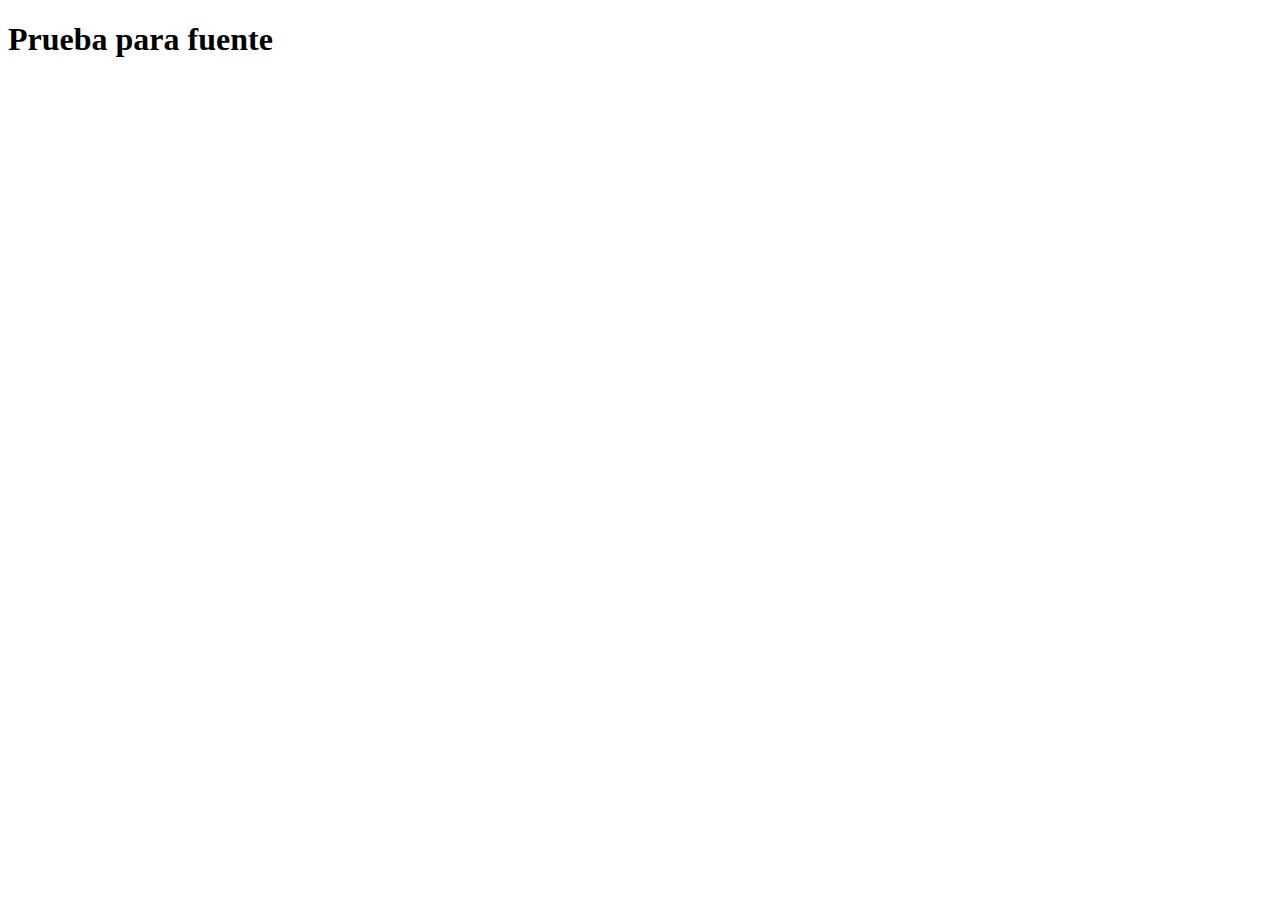
==== Index.html @ edf33806 "primer commit" ====
<!DOCTYPE html>
<html lang="es">
<head>
    <meta charset="UTF-8/>
    <meta name="viewport" content="width=device-width, initial-scale=1.0"/>
    <link rel="preconnect" href="https://fonts.googleapis.com">
    <link rel="preconnect" href="https://fonts.gstatic.com" crossorigin>
    <link href="https://fonts.googleapis.com/css2?family=BhuTuka+Expanded+One&family=Lato:wght@400;700&display=swap" rel="stylesheet">
    <!-- <link rel="stylesheet" href="css/bootstrap.min.css"/ > -->
    <link href="https://cdn.jsdelivr.net/npm/bootstrap@5.2.1/dist/css/bootstrap.min.css" rel="stylesheet" integrity="sha384-iYQeCzEYFbKjA/T2uDLTpkwGzCiq6soy8tYaI1GyVh/UjpbCx/TYkiZhlZB6+fzT" crossorigin="anonymous">
<script src="https://cdn.jsdelivr.net/npm/bootstrap@5.2.1/dist/js/bootstrap.bundle.min.js" integrity="sha384-u1OknCvxWvY5kfmNBILK2hRnQC3Pr17a+RTT6rIHI7NnikvbZlHgTPOOmMi466C8" crossorigin="anonymous"></script>
    <title>F1 Chile. Tu portal de la Formula 1 en español</title>
</head>
<body>
    <main>
        <section>
            <h1>Prueba para fuente</h1>
        </section>
    </main>
</body>
</html>
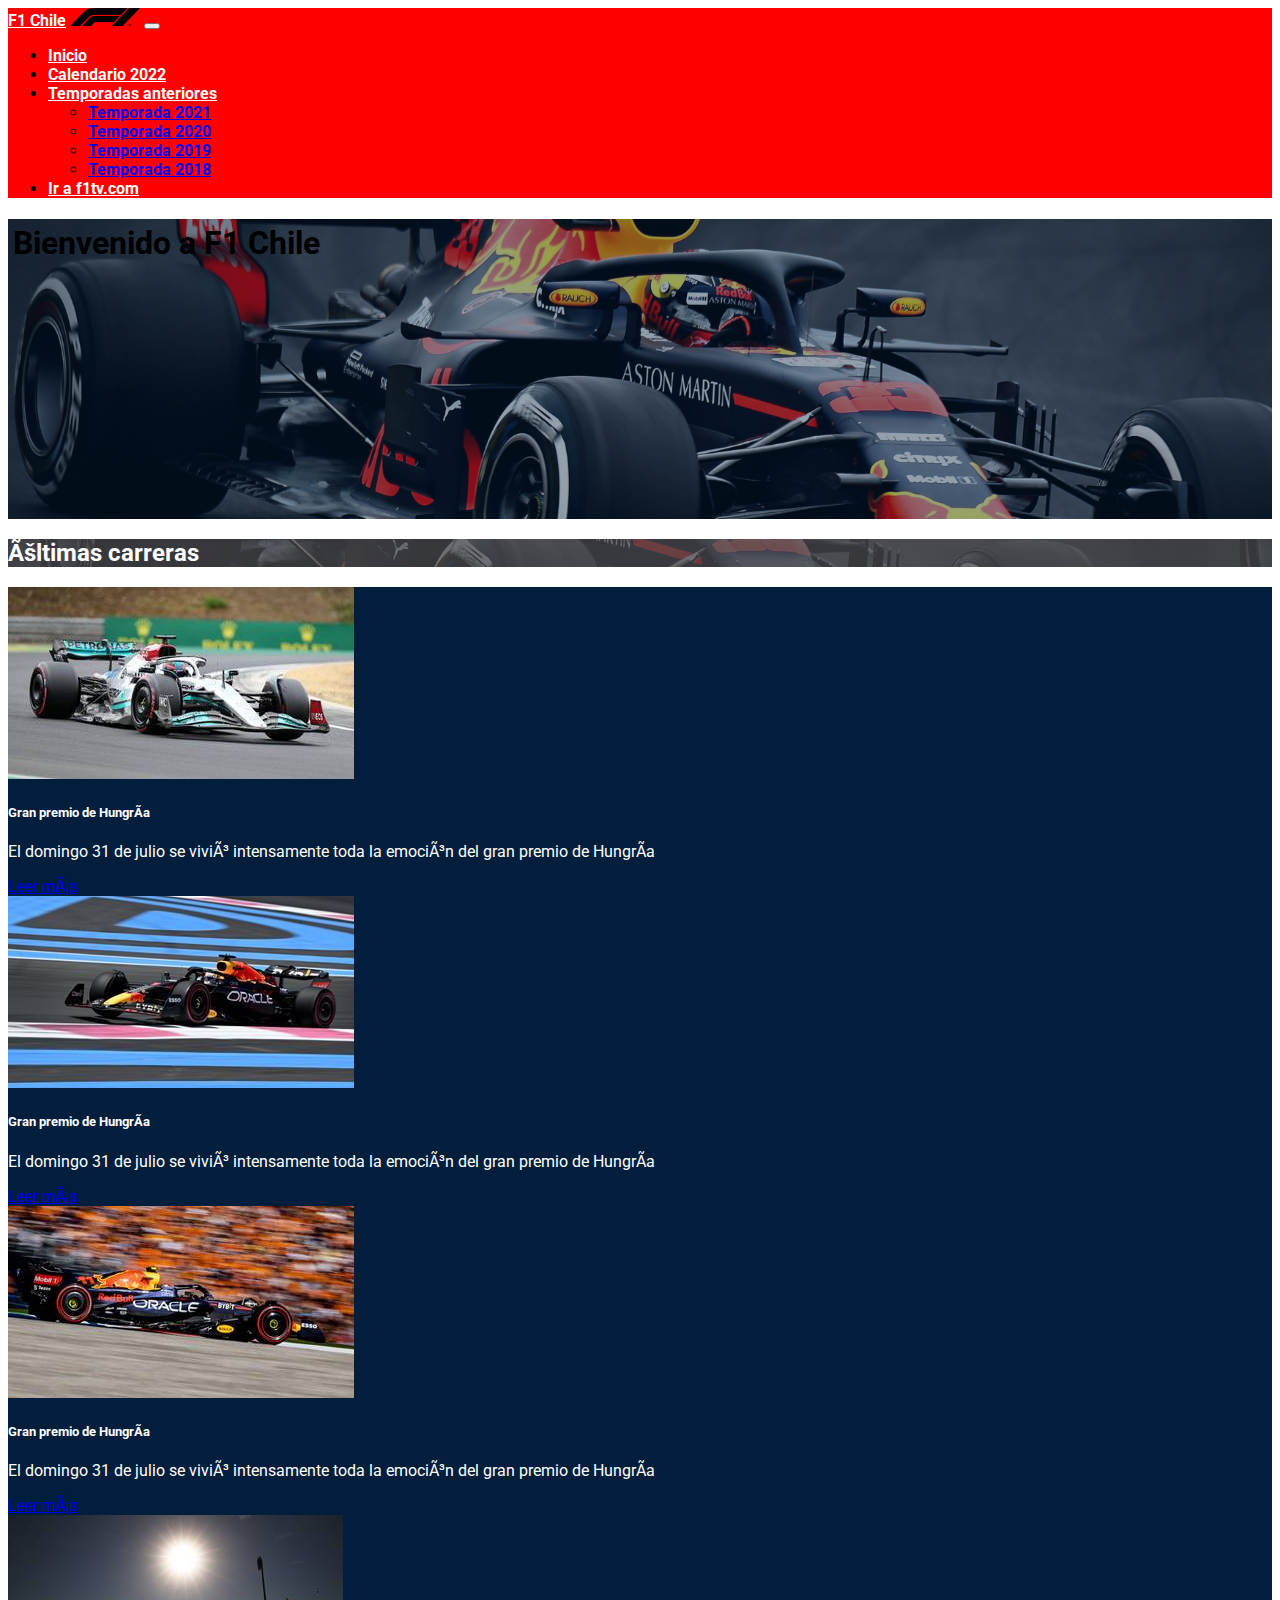
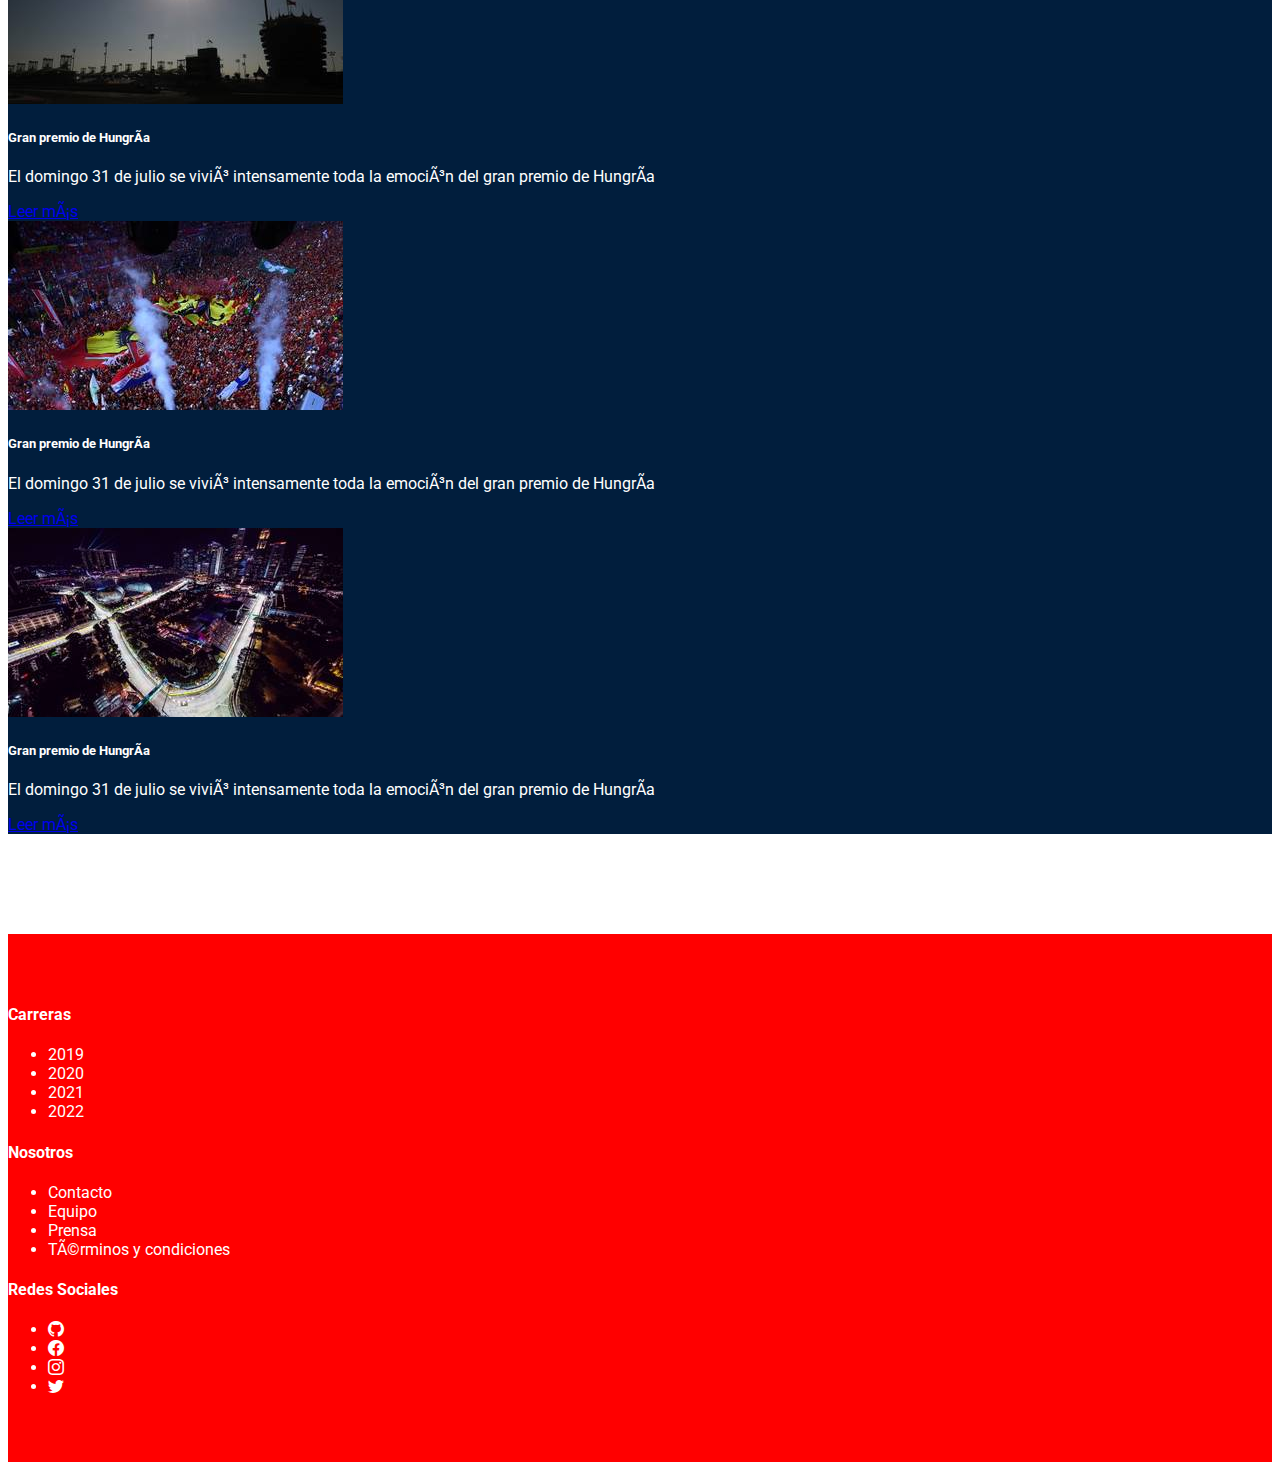
==== commit 6796e486: "Se agregan página de equipos" ====
--- a/Index.html
+++ b/Index.html
@@ -1,21 +1,212 @@
 <!DOCTYPE html>
 <html lang="es">
+
 <head>
     <meta charset="UTF-8/>
-    <meta name="viewport" content="width=device-width, initial-scale=1.0"/>
+    <meta name=" viewport" content="width=device-width, initial-scale=1.0" />
     <link rel="preconnect" href="https://fonts.googleapis.com">
     <link rel="preconnect" href="https://fonts.gstatic.com" crossorigin>
-    <link href="https://fonts.googleapis.com/css2?family=BhuTuka+Expanded+One&family=Lato:wght@400;700&display=swap" rel="stylesheet">
-    <!-- <link rel="stylesheet" href="css/bootstrap.min.css"/ > -->
-    <link href="https://cdn.jsdelivr.net/npm/bootstrap@5.2.1/dist/css/bootstrap.min.css" rel="stylesheet" integrity="sha384-iYQeCzEYFbKjA/T2uDLTpkwGzCiq6soy8tYaI1GyVh/UjpbCx/TYkiZhlZB6+fzT" crossorigin="anonymous">
-<script src="https://cdn.jsdelivr.net/npm/bootstrap@5.2.1/dist/js/bootstrap.bundle.min.js" integrity="sha384-u1OknCvxWvY5kfmNBILK2hRnQC3Pr17a+RTT6rIHI7NnikvbZlHgTPOOmMi466C8" crossorigin="anonymous"></script>
+    <link href="https://fonts.googleapis.com/css2?family=Roboto:wght@100;400;700&display=swap" rel="stylesheet">
+    <link href="https://cdn.jsdelivr.net/npm/bootstrap@5.2.1/dist/css/bootstrap.min.css" rel="stylesheet"
+        integrity="sha384-iYQeCzEYFbKjA/T2uDLTpkwGzCiq6soy8tYaI1GyVh/UjpbCx/TYkiZhlZB6+fzT" crossorigin="anonymous">
+    <link rel="stylesheet" href="style.css">
+    <link rel="stylesheet" href="https://cdn.jsdelivr.net/npm/bootstrap-icons@1.9.1/font/bootstrap-icons.css">
     <title>F1 Chile. Tu portal de la Formula 1 en español</title>
 </head>
+
 <body>
+    <nav class="navbar navbar-expand-lg sticky-top">
+        <div class="container">
+            <a class="navbar-brand" href="Index.html">F1 Chile</a>
+                <img src="Assets/F1 logo.png" alt="f1 logo" width="70px">
+            <button class="navbar-toggler" type="button" data-bs-toggle="collapse"
+                data-bs-target="#navbarSupportedContent" aria-controls="navbarSupportedContent" aria-expanded="false"
+                aria-label="Toggle navigation">
+                <span class="navbar-toggler-icon"></span>
+            </button>
+            <div class="collapse navbar-collapse" id="navbarSupportedContent">
+                <ul class="navbar-nav ms-auto mb-2 mb-lg-0">
+                    <li class="nav-item">
+                        <a class="nav-link nav-link-color" aria-current="page" href="Index.html">Inicio</a>
+                    </li>
+                    <li class="nav-item">
+                        <a class="nav-link " href="paginas/calendario2022.html">Calendario 2022</a>
+                    </li>
+                    <li class="nav-item dropdown">
+                        <a class="nav-link dropdown-toggle" href="#" role="button" data-bs-toggle="dropdown"
+                            aria-expanded="false">
+                            Temporadas anteriores
+                        </a>
+                        <ul class="dropdown-menu">
+                            <li><a class="dropdown-item" href="paginas/temporada2021.html">Temporada 2021</a></li>
+                            <li><a class="dropdown-item" href="paginas/temporada2020.html">Temporada 2020</a></li>
+                            <li><a class="dropdown-item" href="paginas/temporada2019.html">Temporada 2019</a></li>
+                            <li><a class="dropdown-item" href="paginas/temporada2018.html">Temporada 2018</a></li>
+                            
+                        </ul>
+                        <li class="nav-item">
+                            <a class="nav-link " href="https://f1tv.formula1.com" target="_blank" >Ir a f1tv.com</a>
+                        </li>
+                    </li>
+                </ul>
+            </div>
+        </div>
+    </nav>
+    <div class="header">
+        <div class="container">
+            <div class="row align-items-center">
+                <div class="col-12 text-center">
+                    <h1 class="bg-white">Bienvenido a F1 Chile</h1>
+                </div>
+            </div>
+        </div>
+    </div>
+    
+    <div class="container banner-home">
+        <div class="row align-items-center mt-4">
+            <div class="col-12 text-center">
+                <h2 class="pt-2">Últimas carreras</h2>
+            </div>
+        </div>
+    </div>
+    
+    <div class="contenido">
+        <div class="container-fluid">
+            <div class="row justify-content-center">
+                <div class="col-12 col-sm-6 col-lg-4 col-xl-4 p-4  ">
+                    <!-- Tarjeta individual -->
+                    <div class="card p-2 p-sm-2 p-md-2 p-xl-4">
+                        <img src="Assets/1000005181-d607a722-586a-445d-a06e-109cfc07e575.jpg" class="card-img-top"
+                            alt="...">
+                        <div class="card-body">
+                            <h5 class="card-title">Gran premio de Hungría</h5>
+                            <p class="card-text">El domingo 31 de julio se vivió intensamente toda la emoción del gran premio de Hungría</p>
+                            <div class="text-center">
+                                <a href="#" class="btn btn-primary">Leer más</a>
+                            </div>
+                        </div>
+                    </div>
+                </div>
+                <div class="col-12 col-sm-6 col-lg-4 col-xl-4 p-4  ">
+                    <!-- Tarjeta individual -->
+                    <div class="card p-2 p-sm-2 p-md-2 p-xl-4">
+                        <img src="Assets/1000005168-2c645a74-d992-4fba-95f1-65d73a3e83a4.jpg" class="card-img-top"
+                            alt="...">
+                        <div class="card-body">
+                            <h5 class="card-title">Gran premio de Hungría</h5>
+                            <p class="card-text">El domingo 31 de julio se vivió intensamente toda la emoción del gran premio de Hungría</p>
+                            <div class="text-center">
+                                <a href="#" class="btn btn-primary">Leer más</a>
+                            </div>
+                        </div>
+                    </div>
+                </div>
+                <div class="col-12 col-sm-6 col-lg-4 col-xl-4 p-4  ">
+                    <!-- Tarjeta individual -->
+                    <div class="card p-2 p-sm-2 p-md-2 p-xl-4">
+                        <img src="Assets/1000005584-8a5b6cba-e5dc-4633-ae59-f1cc74bc5246.jpg" class="card-img-top"
+                            alt="...">
+                        <div class="card-body">
+                            <h5 class="card-title">Gran premio de Hungría</h5>
+                            <p class="card-text">El domingo 31 de julio se vivió intensamente toda la emoción del gran premio de Hungría</p>
+                            <div class="text-center">
+                                <a href="#" class="btn btn-primary">Leer más</a>
+                            </div>
+                        </div>
+                    </div>
+                </div>
+                <div class="col-12 col-sm-6 col-lg-4 col-xl-4 p-4  ">
+                    <!-- Tarjeta individual -->
+                    <div class="card p-2 p-sm-2 p-md-2 p-xl-4">
+                        <img src="Assets/landscape_web.jfif" class="card-img-top"
+                            alt="...">
+                        <div class="card-body">
+                            <h5 class="card-title">Gran premio de Hungría</h5>
+                            <p class="card-text">El domingo 31 de julio se vivió intensamente toda la emoción del gran premio de Hungría</p>
+                            <div class="text-center">
+                                <a href="#" class="btn btn-primary">Leer más</a>
+                            </div>
+                        </div>
+                    </div>
+                </div>
+                <div class="col-12 col-sm-6 col-lg-4 col-xl-4 p-4  ">
+                    <!-- Tarjeta individual -->
+                    <div class="card p-2 p-sm-2 p-md-2 p-xl-4">
+                        <img src="Assets/landscape_web (2).jfif" class="card-img-top"
+                            alt="...">
+                        <div class="card-body">
+                            <h5 class="card-title">Gran premio de Hungría</h5>
+                            <p class="card-text">El domingo 31 de julio se vivió intensamente toda la emoción del gran premio de Hungría</p>
+                            <div class="text-center">
+                                <a href="#" class="btn btn-primary">Leer más</a>
+                            </div>
+                        </div>
+                    </div>
+                </div>
+                <div class="col-12 col-sm-6 col-lg-4 col-xl-4 p-4  ">
+                    <!-- Tarjeta individual -->
+                    <div class="card p-2 p-sm-2 p-md-2 p-xl-4">
+                        <img src="Assets/landscape_web (1).jfif" class="card-img-top"
+                            alt="...">
+                        <div class="card-body">
+                            <h5 class="card-title">Gran premio de Hungría</h5>
+                            <p class="card-text">El domingo 31 de julio se vivió intensamente toda la emoción del gran premio de Hungría</p>
+                            <div class="text-center">
+                                <a href="#" class="btn btn-primary">Leer más</a>
+                            </div>
+                        </div>
+                    </div>
+                </div>
+                
+
+
+            </div>
+
+        </div>
+    </div>
     <main>
-        <section>
-            <h1>Prueba para fuente</h1>
+        <section class="alto">
+
         </section>
     </main>
+    <footer>
+    <div class="container">
+        <div class="row">
+            <div class="col-12 col-md-4 text-center">
+                <h4>Carreras</h4>
+                <ul class="list-unstyled">
+                    <li><a href="#">2019</a></li>
+                    <li><a href="#">2020</a></li>
+                    <li><a href="#">2021</a></li>
+                    <li><a href="#">2022</a></li>
+                </ul>
+
+            </div>
+            <div class="col-12 col-md-4 text-center">
+                <h4>Nosotros</h4>
+                <ul class="list-unstyled">
+                    <li><a href="#">Contacto</a></li>
+                    <li><a href="#">Equipo</a></li>
+                    <li><a href="#">Prensa</a></li>
+                    <li><a href="#">Términos y condiciones</a></li>
+                </ul>
+            </div>
+            <div class="col-12 col-md-4 text-center">
+                <h4>Redes Sociales</h4>
+                <ul class="list-inline">
+                    <li class="list-inline-item"><a href="#"><i class="bi bi-github"></i></a></li>
+                    <li class="list-inline-item"><a href="#"><i class="bi bi-facebook"></i></a></li>
+                    <li class="list-inline-item"><a href="#"><i class="bi bi-instagram"></i></a></li>
+                    <li class="list-inline-item"><a href="#"><i class="bi bi-twitter"></i></a></li>
+                </ul>
+            </div>
+        </div>
+    </div>
+    </footer>
+    <script src="https://cdn.jsdelivr.net/npm/bootstrap@5.2.1/dist/js/bootstrap.bundle.min.js"
+        integrity="sha384-u1OknCvxWvY5kfmNBILK2hRnQC3Pr17a+RTT6rIHI7NnikvbZlHgTPOOmMi466C8"
+        crossorigin="anonymous"></script>
+
 </body>
+
 </html>--- a/style.css
+++ b/style.css
@@ -0,0 +1,107 @@
+body{
+    font-family: 'Roboto', sans-serif;
+
+}
+.navbar{
+    background-color: red;
+    font-weight: bold;
+}
+.navbar-brand{
+    color: white;
+}
+.nav-link{
+    color: white;
+}
+.nav-link-color{
+    color: white;
+}
+
+
+.header .row{
+    height: 300px;
+}
+.header {
+    background-image: url(Assets/2.png);
+    background-position: center;
+    background-attachment: fixed;
+    background-repeat: no-repeat;
+    background-size: cover;
+}   
+.card{
+    background-color: #011e3d;
+    color: white;
+}
+.contenido .container-fluid{
+    max-width: 1320px;
+}
+.header .container {
+    max-width: 450px;
+}
+.header .container h1{
+    border-radius: 10px;
+    padding: 5px;
+}
+.circuito h2{
+    font-size: 50px;
+    color: blueviolet;
+}
+.circuito>span{
+    display: block;
+}
+@media (min-width: 1600px){
+    .contenido .container-fluid{
+        max-width: 1320px;
+    }
+}
+.carrera{
+    padding: 5px;
+    margin-top: 40px;
+    border-bottom: 3px solid black;
+}
+.carrera span{
+    font-size: 22px;
+    font-weight: bold;
+}
+.carrera span span{
+    font-size: 22px;
+    font-weight: normal;
+}   
+.circuito ul span {
+    color: green;
+}
+.circuito img{
+    /* width: 100%; */
+    max-width: 400px;
+}
+footer{
+    background-color: red;
+    color: white;
+    padding: 50px 0;
+    margin-top: 100px;
+}
+footer a{
+    color: white;
+    text-decoration: none;
+}
+footer a:hover{
+    color: red;
+}
+.banner-home{
+    background-image: url(Assets/Diseño\ sin\ título\ \(5\).png);
+    color: white;
+ 
+}
+.card-piloto {
+    display: flex;
+}
+.equipo__card{
+    align-content: space-between;
+}
+.tarjeta__equipo{
+    gap: 10px;
+}
+.header_equipos{
+    font-weight: 900;
+    font-style: italic;
+    font-size: 50px;
+}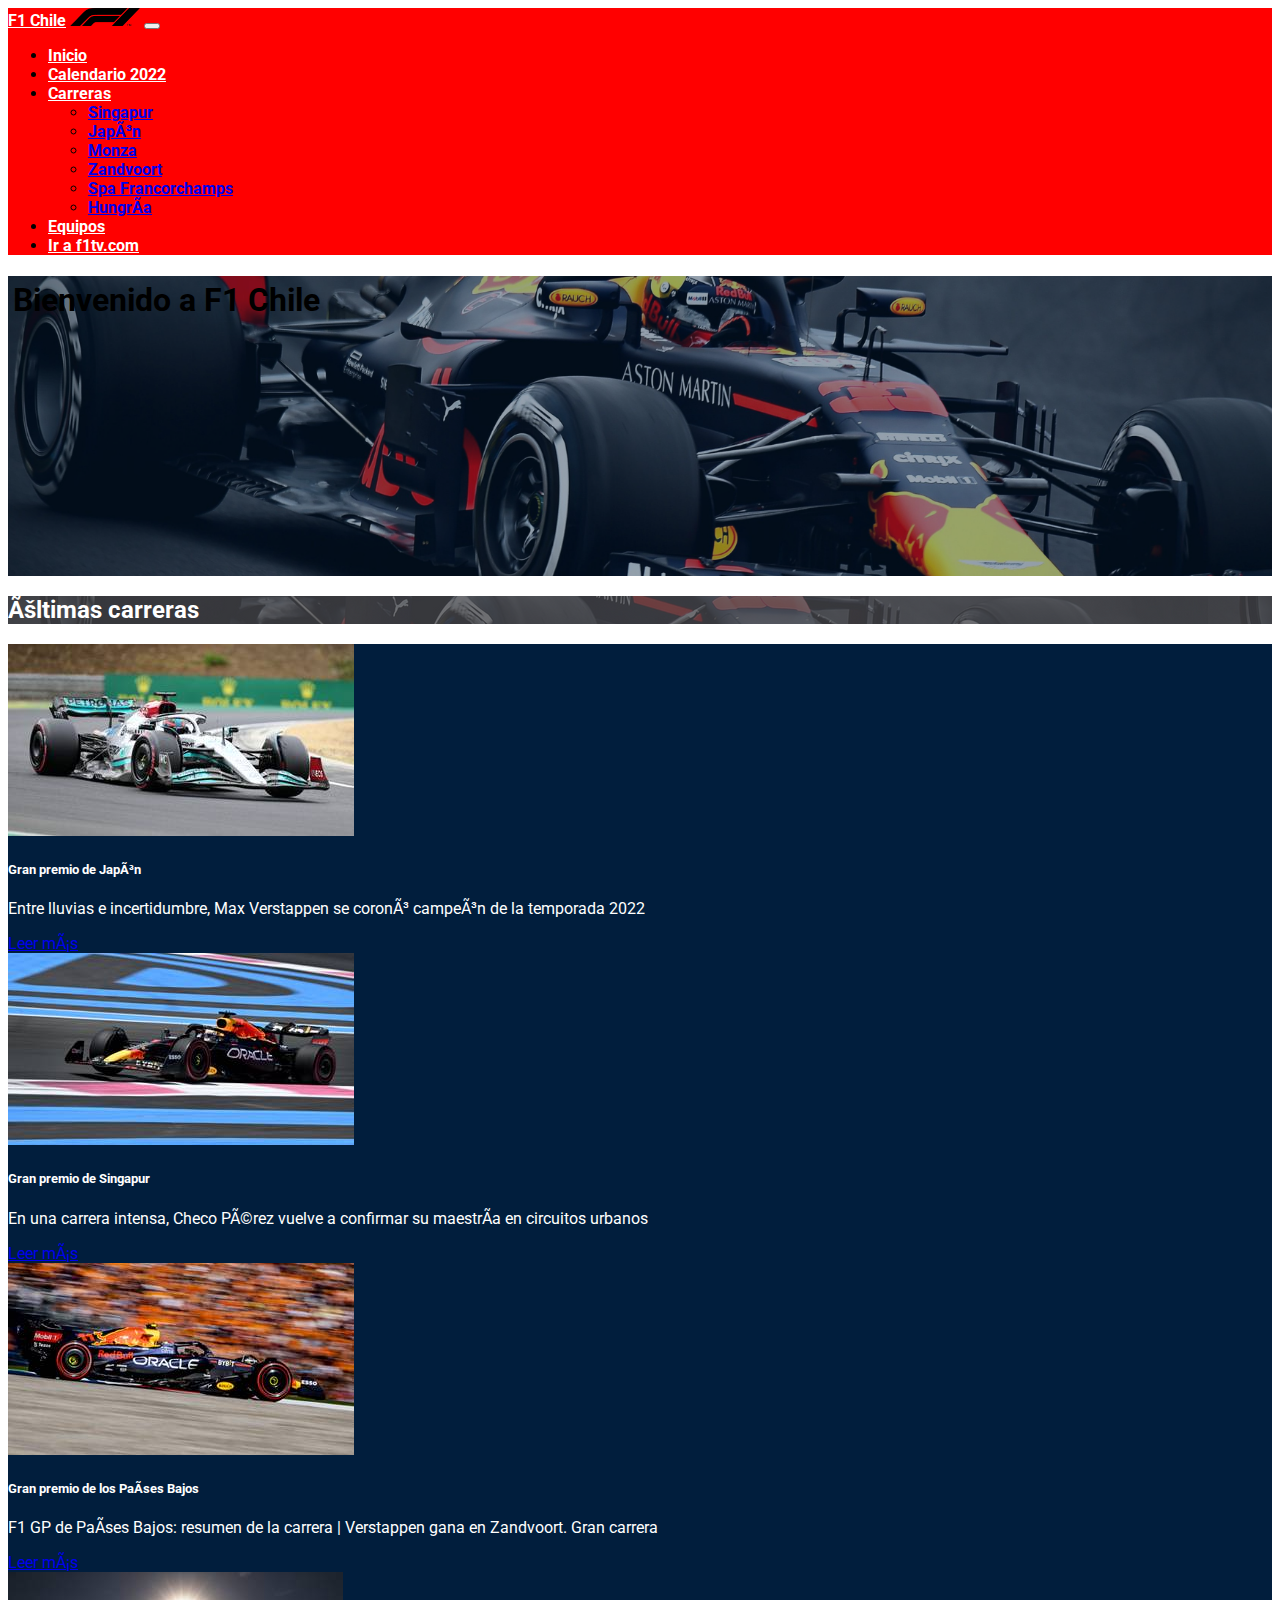
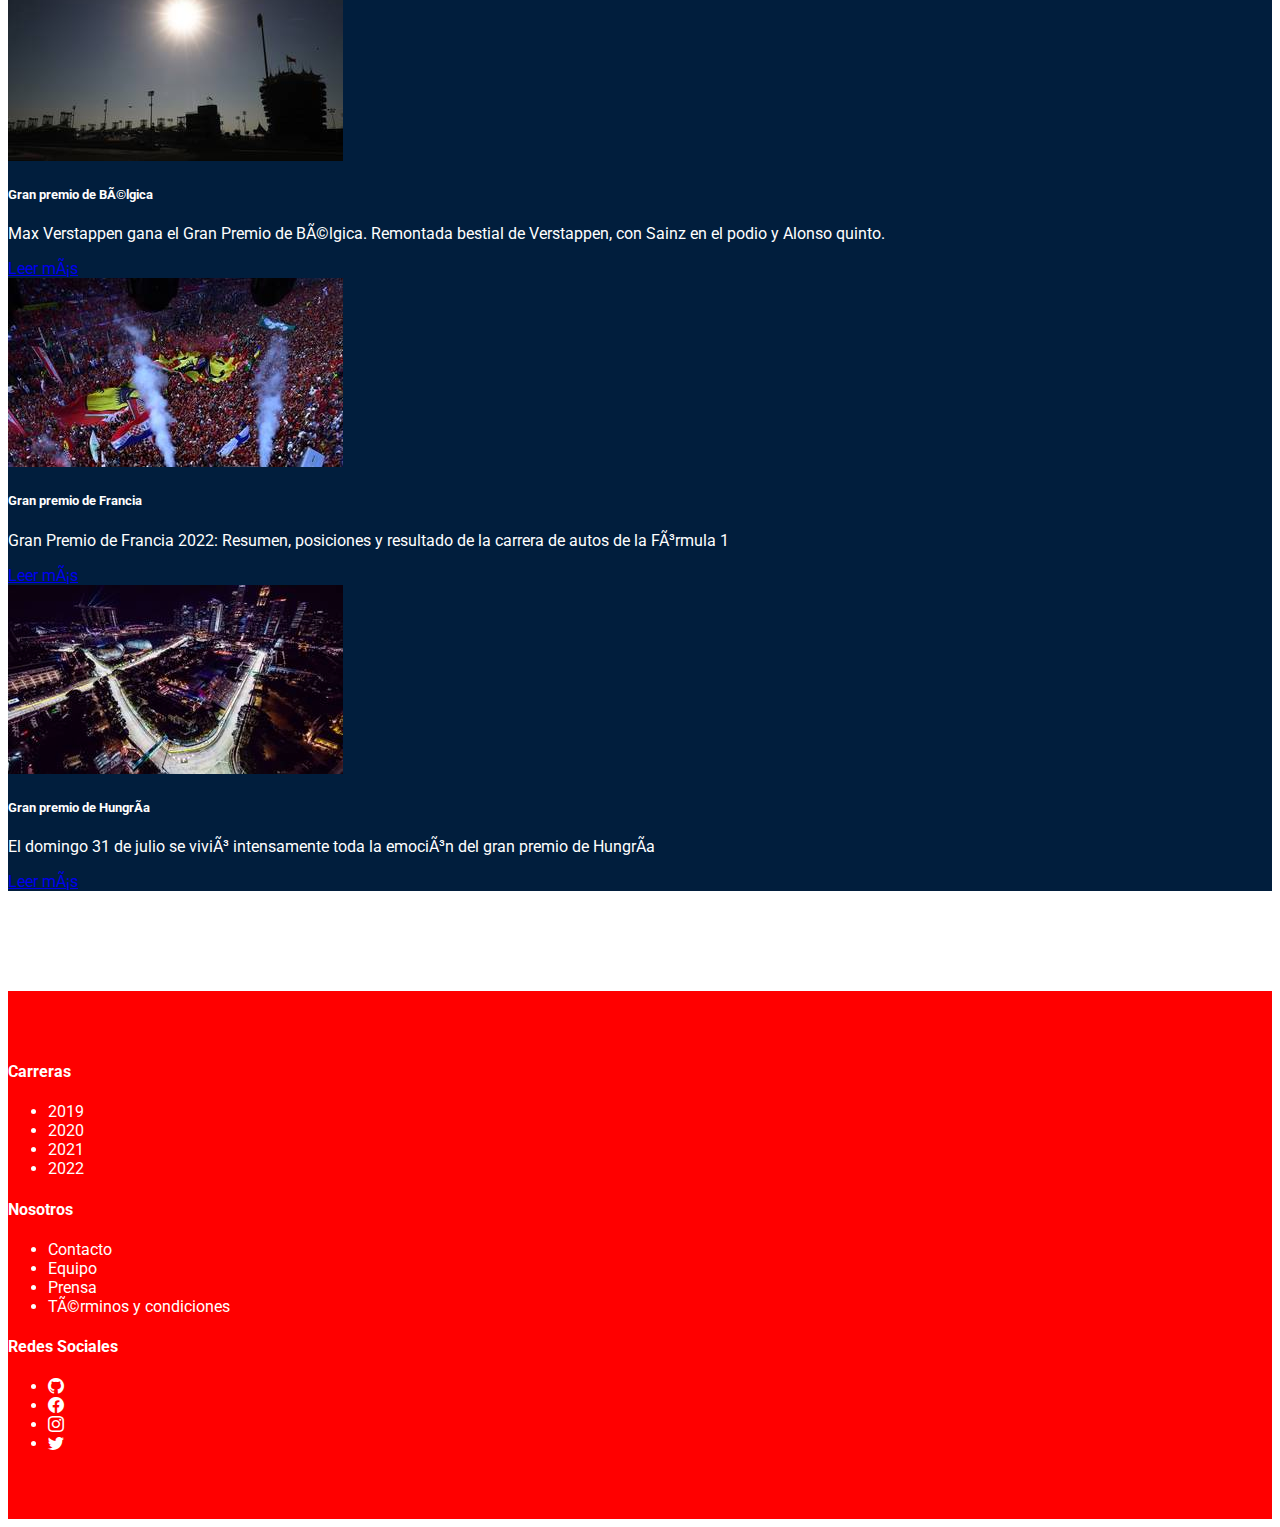
==== commit d095849c: "se agregan detalles de páginas + página de contacto" ====
--- a/Index.html
+++ b/Index.html
@@ -35,15 +35,20 @@
                     <li class="nav-item dropdown">
                         <a class="nav-link dropdown-toggle" href="#" role="button" data-bs-toggle="dropdown"
                             aria-expanded="false">
-                            Temporadas anteriores
+                            Carreras
                         </a>
                         <ul class="dropdown-menu">
-                            <li><a class="dropdown-item" href="paginas/temporada2021.html">Temporada 2021</a></li>
-                            <li><a class="dropdown-item" href="paginas/temporada2020.html">Temporada 2020</a></li>
-                            <li><a class="dropdown-item" href="paginas/temporada2019.html">Temporada 2019</a></li>
-                            <li><a class="dropdown-item" href="paginas/temporada2018.html">Temporada 2018</a></li>
-                            
+                            <li><a class="dropdown-item" href="paginas/singapur-2022.html">Singapur</a></li>
+                            <li><a class="dropdown-item" href="paginas/suzuka-2022.html">Japón</a></li>
+                            <li><a class="dropdown-item disabled" href="#">Monza</a></li>
+                            <li><a class="dropdown-item disabled" href="#">Zandvoort</a></li>
+                            <li><a class="dropdown-item disabled" href="#">Spa Francorchamps</a></li>
+                            <li><a class="dropdown-item disabled" href="#">Hungría</a></li>
+
                         </ul>
+                        <li class="nav-item">
+                            <a class="nav-link " href="paginas/equipos.html" target="">Equipos</a>
+                        </li>
                         <li class="nav-item">
                             <a class="nav-link " href="https://f1tv.formula1.com" target="_blank" >Ir a f1tv.com</a>
                         </li>
@@ -61,7 +66,7 @@
             </div>
         </div>
     </div>
-    
+    <!--Banner últimas carreras  -->
     <div class="container banner-home">
         <div class="row align-items-center mt-4">
             <div class="col-12 text-center">
@@ -73,76 +78,81 @@
     <div class="contenido">
         <div class="container-fluid">
             <div class="row justify-content-center">
+                <!-- Tarjeta individual -->
+                <div class="col-12 col-sm-6 col-lg-4 col-xl-4 p-4  ">
+                    <div class="card p-2 p-sm-2 p-md-2 p-xl-4">
+                        <img src="Assets/1000005181-d607a722-586a-445d-a06e-109cfc07e575.jpg" class="card-img-top"
+                            alt="...">
+                        <div class="card-body">
+                            <h5 class="card-title">Gran premio de Japón</h5>
+                            <p class="card-text">Entre lluvias e incertidumbre, Max Verstappen se coronó campeón de la temporada 2022</p>
+                            <div class="text-center">
+                                <a href="paginas/suzuka-2022.html" class="btn btn-primary">Leer más</a>
+                            </div>
+                        </div>
+                    </div>
+                </div>
+                <!-- Tarjeta individual -->
+                <div class="col-12 col-sm-6 col-lg-4 col-xl-4 p-4  ">
+                    
+                    <div class="card p-2 p-sm-2 p-md-2 p-xl-4">
+                        <img src="Assets/1000005168-2c645a74-d992-4fba-95f1-65d73a3e83a4.jpg" class="card-img-top"
+                            alt="...">
+                        <div class="card-body">
+                            <h5 class="card-title">Gran premio de Singapur</h5>
+                            <p class="card-text">En una carrera intensa, Checo Pérez vuelve a confirmar su maestría en circuitos urbanos </p>
+                            <div class="text-center">
+                                <a href="paginas/singapur-2022.html" class="btn btn-primary">Leer más</a>
+                            </div>
+                        </div>
+                    </div>
+                </div>
+                <!-- Tarjeta individual -->
                 <div class="col-12 col-sm-6 col-lg-4 col-xl-4 p-4  ">
                     <!-- Tarjeta individual -->
                     <div class="card p-2 p-sm-2 p-md-2 p-xl-4">
-                        <img src="Assets/1000005181-d607a722-586a-445d-a06e-109cfc07e575.jpg" class="card-img-top"
-                            alt="...">
-                        <div class="card-body">
-                            <h5 class="card-title">Gran premio de Hungría</h5>
-                            <p class="card-text">El domingo 31 de julio se vivió intensamente toda la emoción del gran premio de Hungría</p>
-                            <div class="text-center">
-                                <a href="#" class="btn btn-primary">Leer más</a>
-                            </div>
-                        </div>
-                    </div>
-                </div>
+                        <img src="Assets/1000005584-8a5b6cba-e5dc-4633-ae59-f1cc74bc5246.jpg" class="card-img-top"
+                            alt="...">
+                        <div class="card-body">
+                            <h5 class="card-title">Gran premio de los Países Bajos</h5>
+                            <p class="card-text">F1 GP de Países Bajos: resumen de la carrera | Verstappen gana en Zandvoort. Gran carrera</p>
+                            <div class="text-center">
+                                <a href="#" class="btn btn-primary">Leer más</a>
+                            </div>
+                        </div>
+                    </div>
+                </div>
+                 <!-- Tarjeta individual -->
+                <div class="col-12 col-sm-6 col-lg-4 col-xl-4 p-4  ">
+                   
+                    <div class="card p-2 p-sm-2 p-md-2 p-xl-4">
+                        <img src="Assets/landscape_web.jfif" class="card-img-top"
+                            alt="...">
+                        <div class="card-body">
+                            <h5 class="card-title">Gran premio de Bélgica</h5>
+                            <p class="card-text">Max Verstappen gana el Gran Premio de Bélgica. Remontada bestial de Verstappen, con Sainz en el podio y Alonso quinto.</p>
+                            <div class="text-center">
+                                <a href="#" class="btn btn-primary">Leer más</a>
+                            </div>
+                        </div>
+                    </div>
+                </div>
+                 <!-- Tarjeta individual -->
                 <div class="col-12 col-sm-6 col-lg-4 col-xl-4 p-4  ">
                     <!-- Tarjeta individual -->
                     <div class="card p-2 p-sm-2 p-md-2 p-xl-4">
-                        <img src="Assets/1000005168-2c645a74-d992-4fba-95f1-65d73a3e83a4.jpg" class="card-img-top"
-                            alt="...">
-                        <div class="card-body">
-                            <h5 class="card-title">Gran premio de Hungría</h5>
-                            <p class="card-text">El domingo 31 de julio se vivió intensamente toda la emoción del gran premio de Hungría</p>
-                            <div class="text-center">
-                                <a href="#" class="btn btn-primary">Leer más</a>
-                            </div>
-                        </div>
-                    </div>
-                </div>
-                <div class="col-12 col-sm-6 col-lg-4 col-xl-4 p-4  ">
-                    <!-- Tarjeta individual -->
-                    <div class="card p-2 p-sm-2 p-md-2 p-xl-4">
-                        <img src="Assets/1000005584-8a5b6cba-e5dc-4633-ae59-f1cc74bc5246.jpg" class="card-img-top"
-                            alt="...">
-                        <div class="card-body">
-                            <h5 class="card-title">Gran premio de Hungría</h5>
-                            <p class="card-text">El domingo 31 de julio se vivió intensamente toda la emoción del gran premio de Hungría</p>
-                            <div class="text-center">
-                                <a href="#" class="btn btn-primary">Leer más</a>
-                            </div>
-                        </div>
-                    </div>
-                </div>
-                <div class="col-12 col-sm-6 col-lg-4 col-xl-4 p-4  ">
-                    <!-- Tarjeta individual -->
-                    <div class="card p-2 p-sm-2 p-md-2 p-xl-4">
-                        <img src="Assets/landscape_web.jfif" class="card-img-top"
-                            alt="...">
-                        <div class="card-body">
-                            <h5 class="card-title">Gran premio de Hungría</h5>
-                            <p class="card-text">El domingo 31 de julio se vivió intensamente toda la emoción del gran premio de Hungría</p>
-                            <div class="text-center">
-                                <a href="#" class="btn btn-primary">Leer más</a>
-                            </div>
-                        </div>
-                    </div>
-                </div>
-                <div class="col-12 col-sm-6 col-lg-4 col-xl-4 p-4  ">
-                    <!-- Tarjeta individual -->
-                    <div class="card p-2 p-sm-2 p-md-2 p-xl-4">
                         <img src="Assets/landscape_web (2).jfif" class="card-img-top"
                             alt="...">
                         <div class="card-body">
-                            <h5 class="card-title">Gran premio de Hungría</h5>
-                            <p class="card-text">El domingo 31 de julio se vivió intensamente toda la emoción del gran premio de Hungría</p>
-                            <div class="text-center">
-                                <a href="#" class="btn btn-primary">Leer más</a>
-                            </div>
-                        </div>
-                    </div>
-                </div>
+                            <h5 class="card-title">Gran premio de Francia</h5>
+                            <p class="card-text">Gran Premio de Francia 2022: Resumen, posiciones y resultado de la carrera de autos de la Fórmula 1</p>
+                            <div class="text-center">
+                                <a href="#" class="btn btn-primary">Leer más</a>
+                            </div>
+                        </div>
+                    </div>
+                </div>
+                 <!-- Tarjeta individual -->
                 <div class="col-12 col-sm-6 col-lg-4 col-xl-4 p-4  ">
                     <!-- Tarjeta individual -->
                     <div class="card p-2 p-sm-2 p-md-2 p-xl-4">
